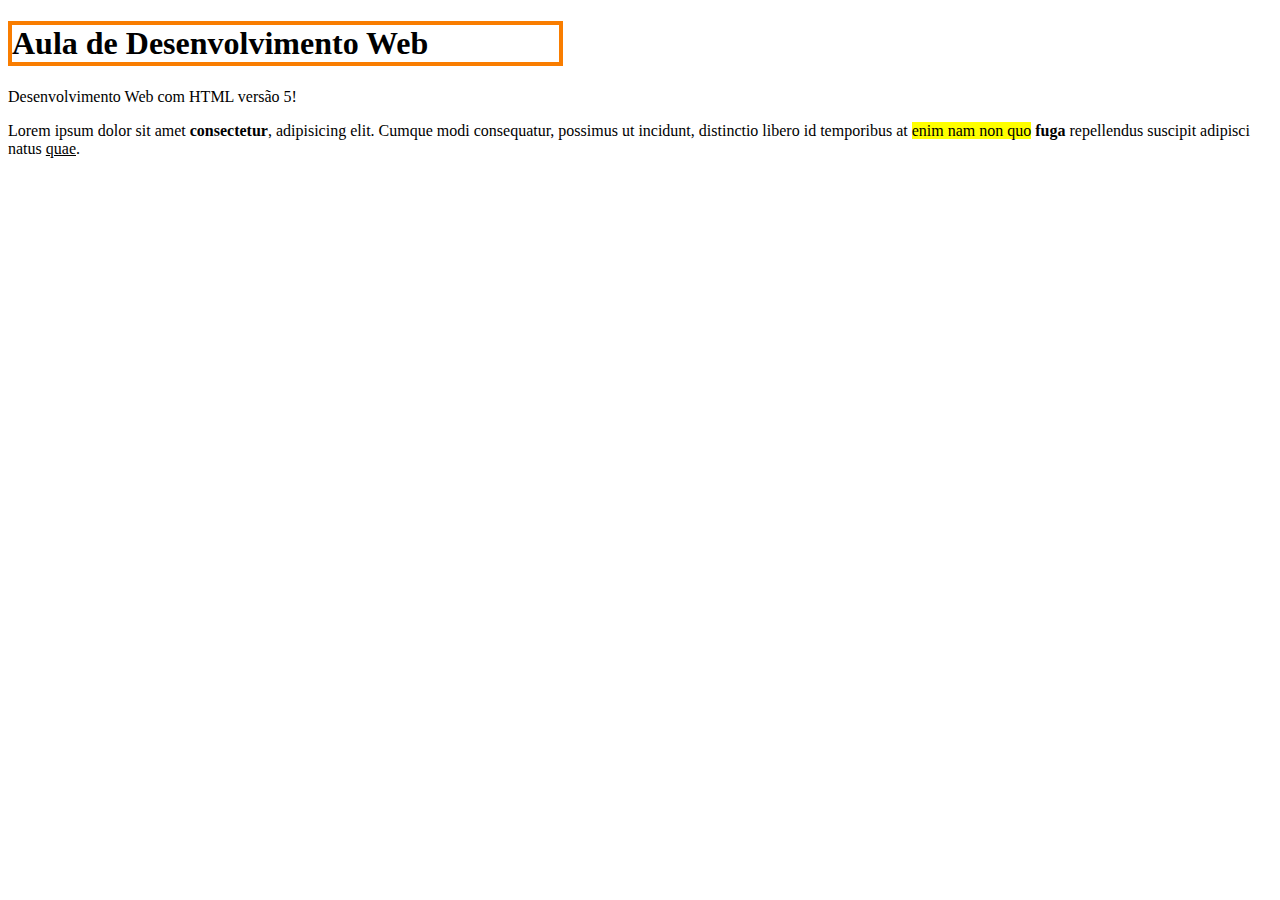
==== index.html @ a8447945 "Add files via upload" ====
<!DOCTYPE html>
<html lang="pt-BR">

<head>
    <title>Minha primeira página Web</title>
</head>

<body>
    <h1 style="font-family: Verdana; border: 4px solid rgb(249, 125, 0); width:547px ;"> <!--CSS in line seria com comandos dessa forma-->
        Aula de Desenvolvimento Web
    </h1>
    <p>
        Desenvolvimento Web com HTML versão 5!
    </p>
    <p>
        Lorem ipsum dolor sit amet <strong>consectetur</strong>, adipisicing elit. Cumque modi consequatur, possimus ut
        incidunt,
        distinctio libero id temporibus at <mark> enim nam non quo</mark> <b>fuga</b> repellendus suscipit adipisci
        natus <ins>quae</ins>.
    </p>
</body> <!-- aiii papaiii --> 

</html>
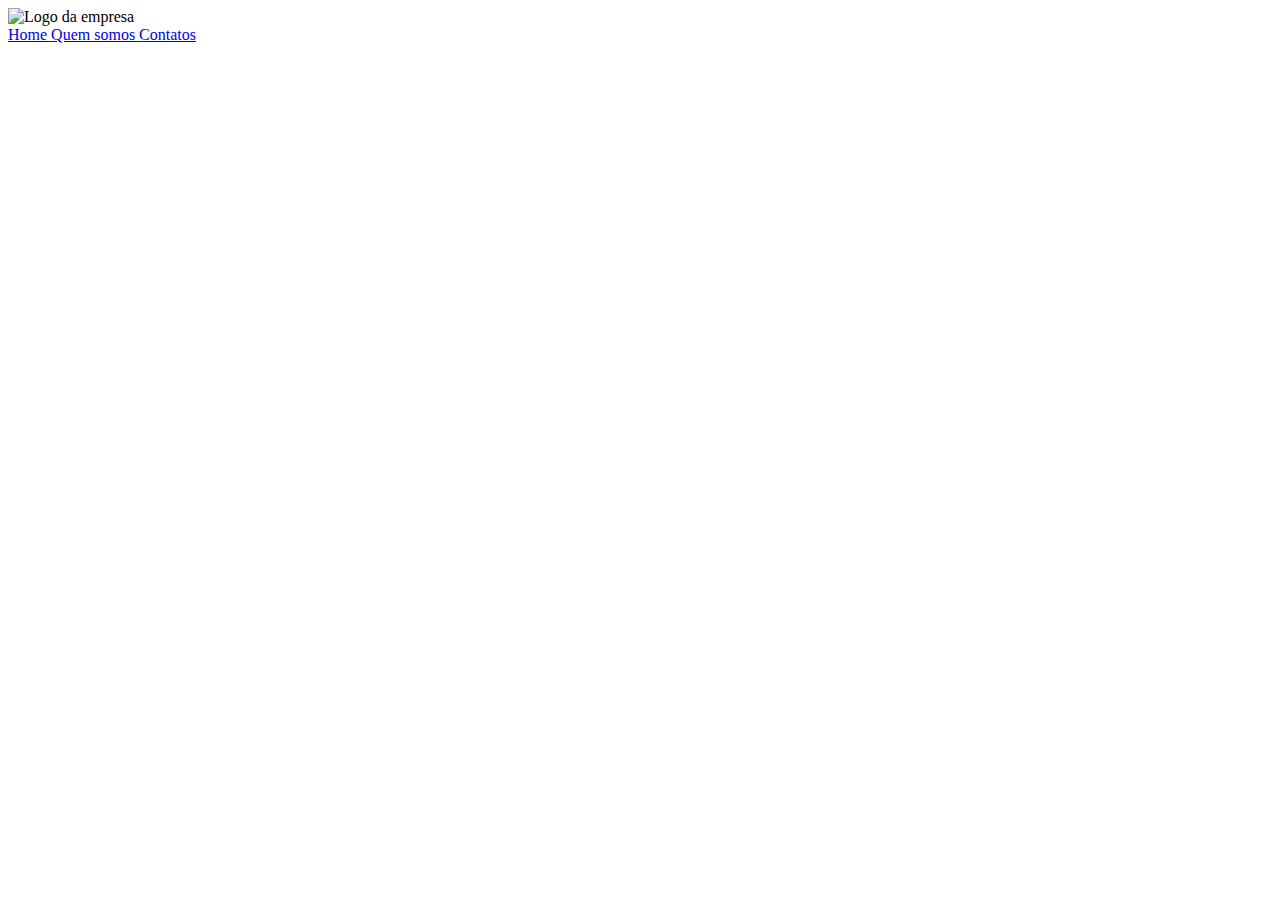
==== commit 02ffc60e: "Desafio HTML do Jean" ====
--- a/index.html
+++ b/index.html
@@ -1,23 +1,41 @@
 <!DOCTYPE html>
-<html lang="pt-BR">
+<html lang="pt-br">
 
 <head>
-    <title>Minha primeira página Web</title>
+    <meta charset="UTF-8">
+    <meta name="viewport" content="width=device-width, initial-scale=1.0">
+    <title>Universidade Unes</title>
+    <link rel="stylesheet" href="./src/css/style.css">
+    <link rel="shortcut icon" href="./src/css/imagens/Captura de tela_20240229_113233.ico" type="image/x-icon">
 </head>
 
 <body>
-    <h1 style="font-family: Verdana; border: 4px solid rgb(249, 125, 0); width:547px ;"> <!--CSS in line seria com comandos dessa forma-->
-        Aula de Desenvolvimento Web
-    </h1>
-    <p>
-        Desenvolvimento Web com HTML versão 5!
-    </p>
-    <p>
-        Lorem ipsum dolor sit amet <strong>consectetur</strong>, adipisicing elit. Cumque modi consequatur, possimus ut
-        incidunt,
-        distinctio libero id temporibus at <mark> enim nam non quo</mark> <b>fuga</b> repellendus suscipit adipisci
-        natus <ins>quae</ins>.
-    </p>
-</body> <!-- aiii papaiii --> 
+    <div class="cabecalho">
+        <img src="./src/css/imagens/logo.png" alt="Logo da empresa">
+
+        <div class="link">
+            <a href="./index.html">
+                Home
+            </a>
+
+            <a href="./quem-somos.html">
+                Quem somos
+            </a>
+
+            <a href="./contato.html">
+                Contatos
+            </a>
+        </div>
+    </div>
+
+    <div class="corpo">
+    </div>
+
+    <div class="texto">
+    </div>
+
+    <div class="rodape">
+    </div>
+</body>
 
 </html>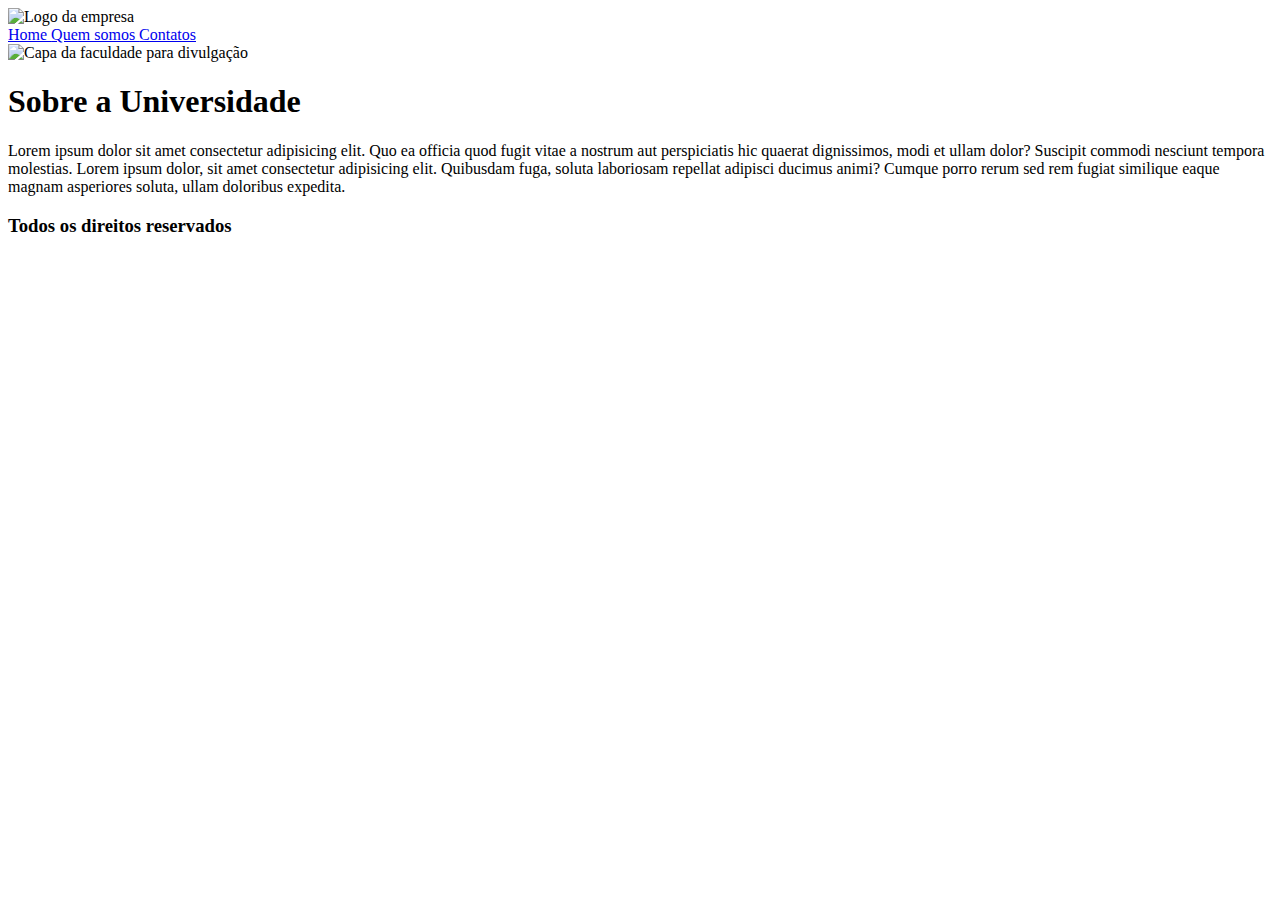
==== commit 46b62472: "aula dev_web 05/03/2024" ====
--- a/index.html
+++ b/index.html
@@ -29,12 +29,16 @@
     </div>
 
     <div class="corpo">
+        <img src="./src/css/imagens/capa.png" alt="Capa da faculdade para divulgação">
     </div>
 
     <div class="texto">
+    <h1 class="titulo">Sobre a Universidade</h1>
+    <p>Lorem ipsum dolor sit amet consectetur adipisicing elit. Quo ea officia quod fugit vitae a nostrum aut perspiciatis hic quaerat dignissimos, modi et ullam dolor? Suscipit commodi nesciunt tempora molestias. Lorem ipsum dolor, sit amet consectetur adipisicing elit. Quibusdam fuga, soluta laboriosam repellat adipisci ducimus animi? Cumque porro rerum sed rem fugiat similique eaque magnam asperiores soluta, ullam doloribus expedita.</p>
     </div>
 
     <div class="rodape">
+        <h3>Todos os direitos reservados</h3>
     </div>
 </body>
 
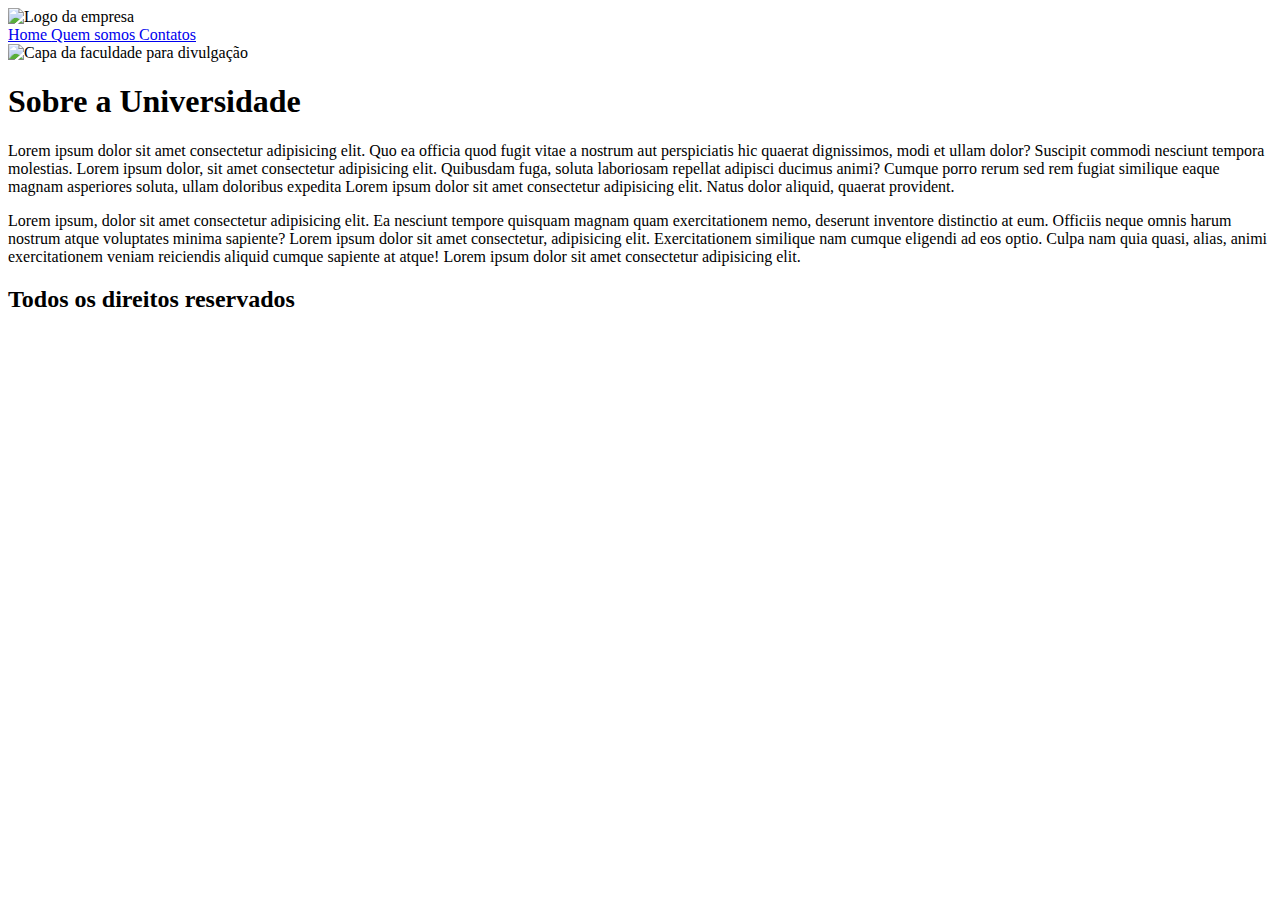
==== commit 085e08e2: "Add files via upload" ====
--- a/index.html
+++ b/index.html
@@ -5,40 +5,38 @@
     <meta charset="UTF-8">
     <meta name="viewport" content="width=device-width, initial-scale=1.0">
     <title>Universidade Unes</title>
-    <link rel="stylesheet" href="./src/css/style.css">
     <link rel="shortcut icon" href="./src/css/imagens/Captura de tela_20240229_113233.ico" type="image/x-icon">
+    <link rel="stylesheet" href="./src/css/style-index.css">
 </head>
 
 <body>
     <div class="cabecalho">
-        <img src="./src/css/imagens/logo.png" alt="Logo da empresa">
-
+        <img class="logo" src="./src/css/imagens/logo.png" alt="Logo da empresa">
         <div class="link">
             <a href="./index.html">
                 Home
             </a>
-
             <a href="./quem-somos.html">
                 Quem somos
             </a>
-
             <a href="./contato.html">
                 Contatos
             </a>
         </div>
     </div>
-
     <div class="corpo">
         <img src="./src/css/imagens/capa.png" alt="Capa da faculdade para divulgação">
     </div>
 
     <div class="texto">
-    <h1 class="titulo">Sobre a Universidade</h1>
-    <p>Lorem ipsum dolor sit amet consectetur adipisicing elit. Quo ea officia quod fugit vitae a nostrum aut perspiciatis hic quaerat dignissimos, modi et ullam dolor? Suscipit commodi nesciunt tempora molestias. Lorem ipsum dolor, sit amet consectetur adipisicing elit. Quibusdam fuga, soluta laboriosam repellat adipisci ducimus animi? Cumque porro rerum sed rem fugiat similique eaque magnam asperiores soluta, ullam doloribus expedita.</p>
+        <h1 class="titulo">Sobre a Universidade</h1>
+        <p class="paragrafo">Lorem ipsum dolor sit amet consectetur adipisicing elit. Quo ea officia quod fugit vitae a nostrum aut perspiciatis hic quaerat dignissimos, modi et ullam dolor? Suscipit commodi nesciunt tempora molestias. Lorem ipsum dolor, sit amet consectetur adipisicing elit. Quibusdam fuga, soluta laboriosam repellat adipisci ducimus animi? Cumque porro rerum sed rem fugiat similique eaque magnam asperiores soluta, ullam doloribus expedita Lorem ipsum dolor sit amet consectetur adipisicing elit. Natus dolor aliquid, quaerat provident.
+        </p>
+        <p class="paragrafo">Lorem ipsum, dolor sit amet consectetur adipisicing elit. Ea nesciunt tempore quisquam magnam quam exercitationem nemo, deserunt inventore distinctio at eum. Officiis neque omnis harum nostrum atque voluptates minima sapiente? Lorem ipsum dolor sit amet consectetur, adipisicing elit. Exercitationem similique nam cumque eligendi ad eos optio. Culpa nam quia quasi, alias, animi exercitationem veniam reiciendis aliquid cumque sapiente at atque! Lorem ipsum dolor sit amet consectetur adipisicing elit.</p>
     </div>
 
     <div class="rodape">
-        <h3>Todos os direitos reservados</h3>
+        <h2>Todos os direitos reservados</h2>
     </div>
 </body>
 
